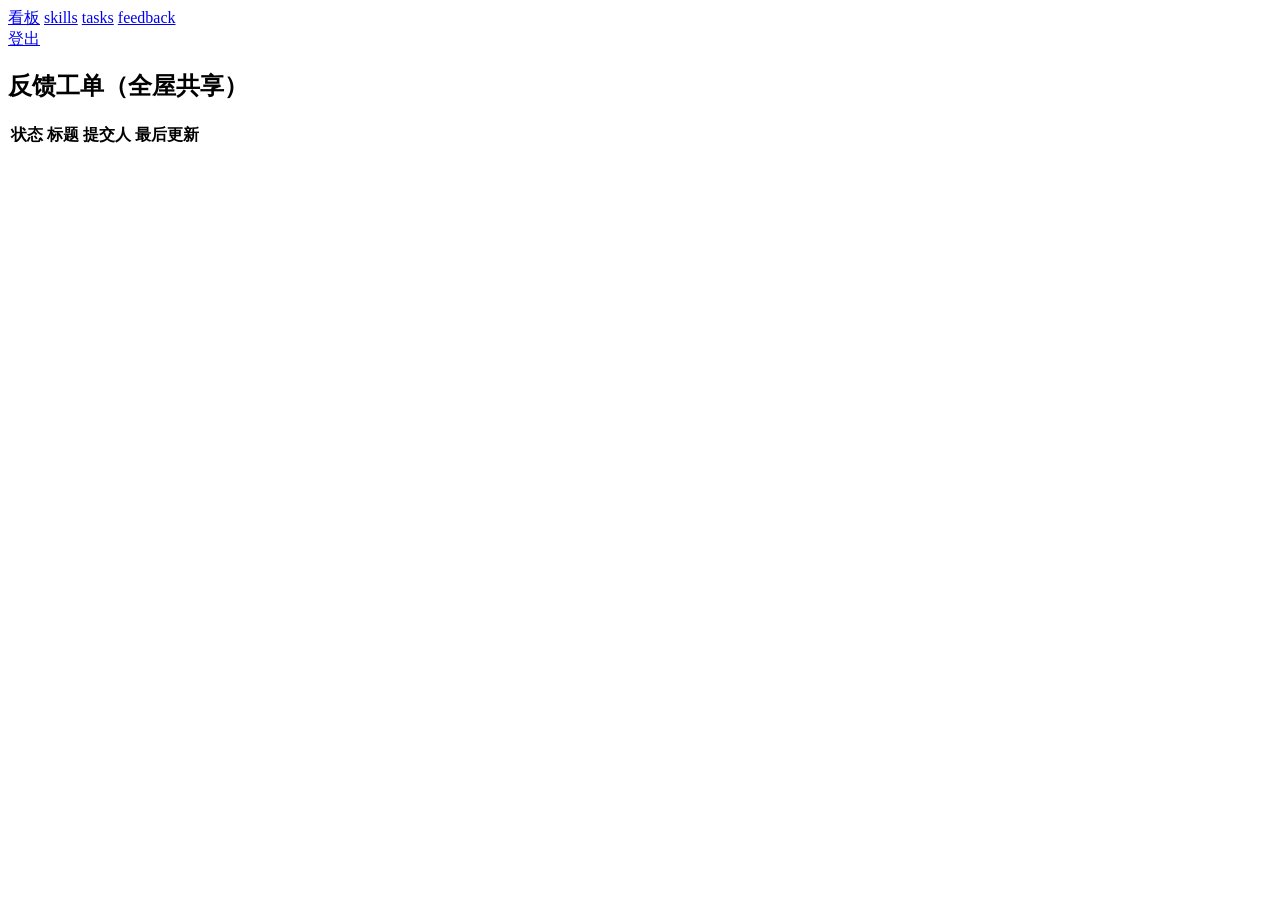
==== static/feedback.html @ 4c8ec5cd "Add bug-feedback module: tickets, API, and headless auto-fix scanner api_feedback.py: shared ticket " ====
<!doctype html>
<html>
<head>
<meta charset="utf-8">
<title>admin-web · feedback</title>
<link rel="stylesheet" href="/dashboard.css">
</head>
<body>
<div class="topbar">
  <nav>
    <a href="/">看板</a>
    <a href="/skills">skills</a>
    <a href="/tasks">tasks</a>
    <a href="/feedback" class="active">feedback</a>
  </nav>
  <div>
    <span id="whoami"></span>
    <a id="logout" href="#">登出</a>
  </div>
</div>

<main>
  <div class="card">
    <h2>反馈工单（全屋共享）</h2>
    <table>
      <thead>
        <tr>
          <th>状态</th>
          <th>标题</th>
          <th>提交人</th>
          <th>最后更新</th>
        </tr>
      </thead>
      <tbody id="ticket-rows"></tbody>
    </table>
  </div>
</main>

<div id="detail-overlay"></div>
<div id="detail-panel" style="display:none"></div>

<script src="/feedback.js"></script>
<script src="/feedback-widget.js"></script>
</body>
</html>
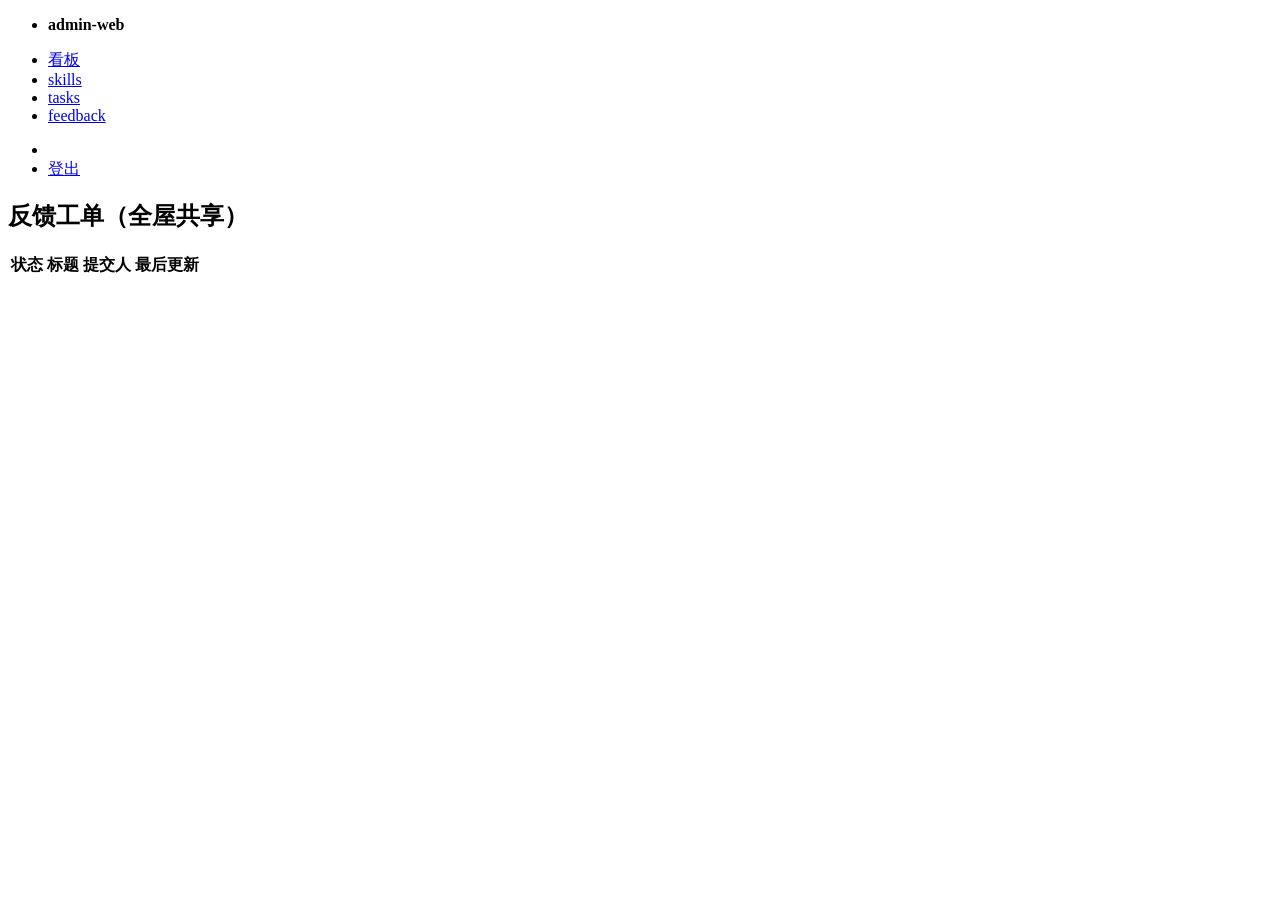
==== commit 2fd282e1: "Move all editing into detail drawers, paginate session turns, restyle with Pico CSS Editing moves ou" ====
--- a/static/feedback.html
+++ b/static/feedback.html
@@ -3,24 +3,28 @@
 <head>
 <meta charset="utf-8">
 <title>admin-web · feedback</title>
+<link rel="stylesheet" href="/vendor/pico.min.css">
 <link rel="stylesheet" href="/dashboard.css">
 </head>
 <body>
-<div class="topbar">
+<header class="topbar">
   <nav>
-    <a href="/">看板</a>
-    <a href="/skills">skills</a>
-    <a href="/tasks">tasks</a>
-    <a href="/feedback" class="active">feedback</a>
+    <ul><li><strong>admin-web</strong></li></ul>
+    <ul>
+      <li><a href="/">看板</a></li>
+      <li><a href="/skills">skills</a></li>
+      <li><a href="/tasks">tasks</a></li>
+      <li><a href="/feedback" class="active">feedback</a></li>
+    </ul>
+    <ul>
+      <li><small id="whoami"></small></li>
+      <li><a href="#" id="logout">登出</a></li>
+    </ul>
   </nav>
-  <div>
-    <span id="whoami"></span>
-    <a id="logout" href="#">登出</a>
-  </div>
-</div>
+</header>
 
-<main>
-  <div class="card">
+<main class="container">
+  <article>
     <h2>反馈工单（全屋共享）</h2>
     <table>
       <thead>
@@ -33,11 +37,11 @@
       </thead>
       <tbody id="ticket-rows"></tbody>
     </table>
-  </div>
+  </article>
 </main>
 
 <div id="detail-overlay"></div>
-<div id="detail-panel" style="display:none"></div>
+<div id="detail-panel"></div>
 
 <script src="/feedback.js"></script>
 <script src="/feedback-widget.js"></script>
